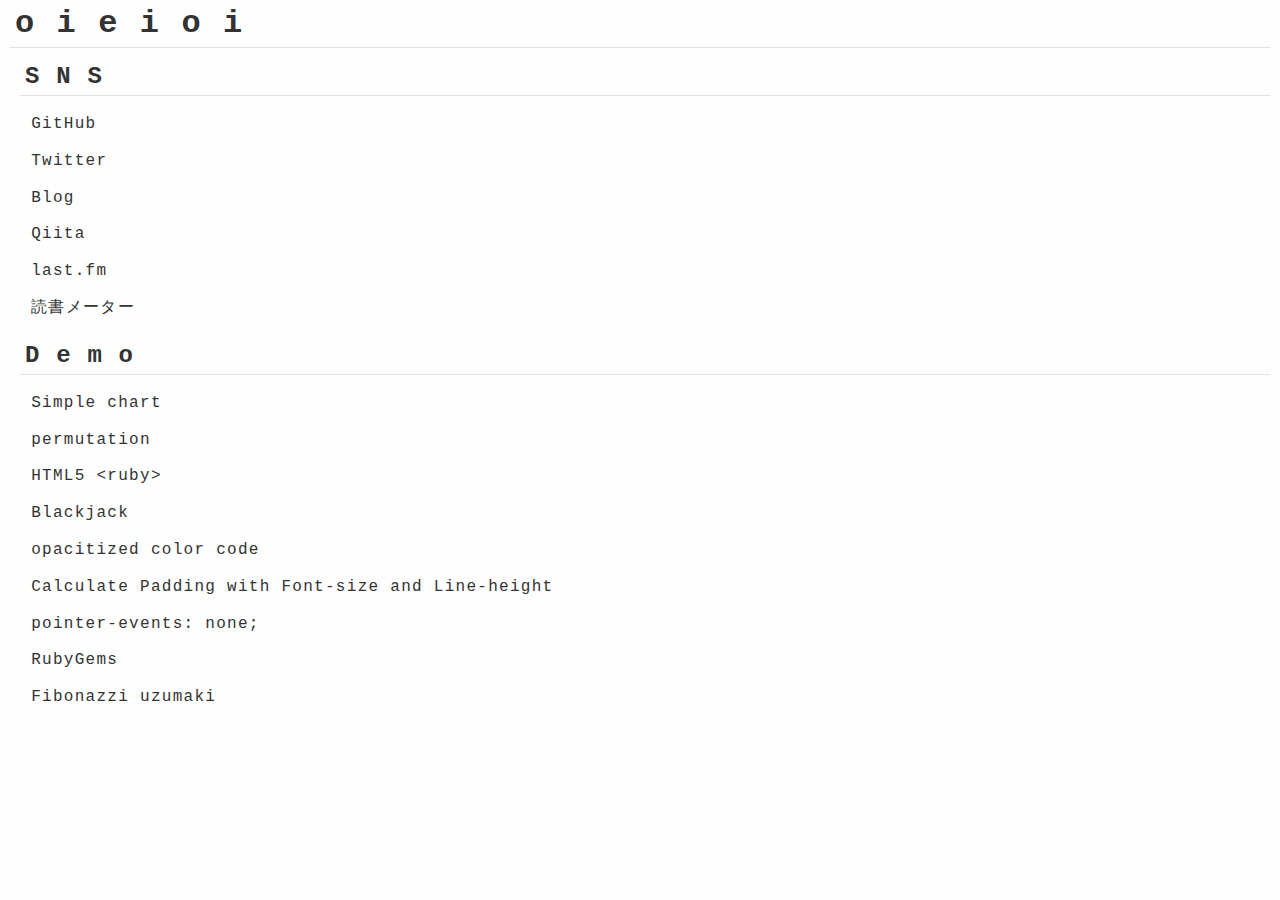
==== index.html @ 8b8fd0ca "Update style" ====
<!DOCTYPE html>
<html lang="ja">
  <head>
    <!-- Global site tag (gtag.js) - Google Analytics -->
    <script async src="https://www.googletagmanager.com/gtag/js?id=UA-78436915-3"></script>
    <script>
      window.dataLayer = window.dataLayer || [];
      function gtag(){dataLayer.push(arguments);}
      gtag('js', new Date());

      gtag('config', 'UA-78436915-3');
    </script>

    <meta charset="utf-8">
    <meta name="viewport" content="width=device-width, initial-scale=1, shrink-to-fit=no">
    <link rel="icon" href="/favicon.ico">
    <title>oieioi</title>
    <style>
      body {
        font-family: Courier, sans-serif;
        margin: 0;
        background-color: #fefefe;
        color: #333;
        letter-spacing: 0.08em;
        padding: 0 10px;
      }
      h1 {
        margin: 0;
        padding: 5px;
        color: #333;
        letter-spacing: 0.7em;
        border-bottom: 1px solid #e0e0e0;
      }
      h2 {
        background-color: #fefefe;
        margin: 10px 0 0 10px;
        padding: 5px;
        letter-spacing: 0.7em;
        border-bottom: 1px solid #e0e0e0;
      }
      h1 a {
        color: #333;
        text-decoration: none;
        display: block;
      }
      h1 a:hover {
        text-decoration: underline;
      }
      ol {
        padding: 0;
        margin: 10px 0 0 10px;
        background-color: #fefefe;
        list-style: none;
      }
      li {
      }
      li a {
        color: #333;
        display: block;
        line-height: 1.3;
        text-indent: 0.7em;
        padding: 0.5em 0;
        text-decoration: none;
      }
      li a:hover {
        color: #333;
        background-color: #fafafa;
      }
      li:nth-child(odd) {
        background-color: #fefefe;
      }
      li:nth-child(even) {
        background-color: #fefefe;
      }
    </style>
  </head>
  <body>
    <h1><a href="https://oieioi.github.io">oieioi</a></h1>
    <h2>SNS</h2>
    <ol>
      <li><a href="https://github.com/oieioi" target="_blank" rel="noopener">GitHub</a></li>
      <li><a href="https://twitter.com/oieioi" target="_blank" rel="noopener">Twitter</a></li>
      <li><a href="http://oieioi.hatenablog.com" target="_blank" rel="noopener">Blog</a></li>
      <li><a href="https://qiita.com/oieioi" target="_blank" rel="noopener">Qiita</a></li>
      <li><a href="https://www.last.fm/ja/user/ushiroichitaro" target="_blank" rel="noopener">last.fm</a></li>
      <li><a href="https://bookmeter.com/users/27559" target="_blank" rel="noopener">読書メーター</a></li>
    </ol>
    <h2>Demo</h2>
    <ol>
      <li><a href="./chart/index.html" title="2つの項目を持つCSVから簡単なチャートを作成するReact製のツール">Simple chart</a></li>
      <li><a href="./perm/index.html" title="順列組み合わせを作成するツール">permutation</a></li>
      <li><a href="./html5-ruby/index.html" title="HTMLルビのテスト">HTML5 &lt;ruby&gt;</a></li>
      <li><a href="./blackjack/index.html" title="カードゲームのブラックジャック">Blackjack</a></li>
      <li><a href="./opacitized-color-code/index.html" title="透明度を計算したRGBカラーコードを計算するツール">opacitized color code</a></li>
      <li><a href="./calc-padding/index.html" title="Photoshop などのグラフィック作成ツールで作られた要素間の距離をCSS用に計算するツール">Calculate Padding with Font-size and Line-height</a></li>
      <li><a href="./pointer-events/index.html" title="pointer-events の伝播をテストする">pointer-events: none;</a></li>
      <li><a href="https://rubygems.org/profiles/oieioi" title="RubyGemsに公開中のツール" target="_blank" rel="noopener">RubyGems</a></li>
      <li><a href="./fibuzu/fib.html" title="フィボナッチ数列で計算した渦巻きを回転させる">Fibonazzi uzumaki</a></li>
    </ol>
    <script>
      (function(){
        var colors = [
          'red', 'blue', 'yellow', 'pink', 'purple', 'white', 'black', 'darkgreen'
        ];
        colors.sample = function(){
          return this[Math.round((Math.random() * this.length))];
        };
        setInterval(function(){
          document.body.style.backgroundColor = colors.sample();
        }, 120 * 1000);
      })();
    </script>
  </body>
</html>
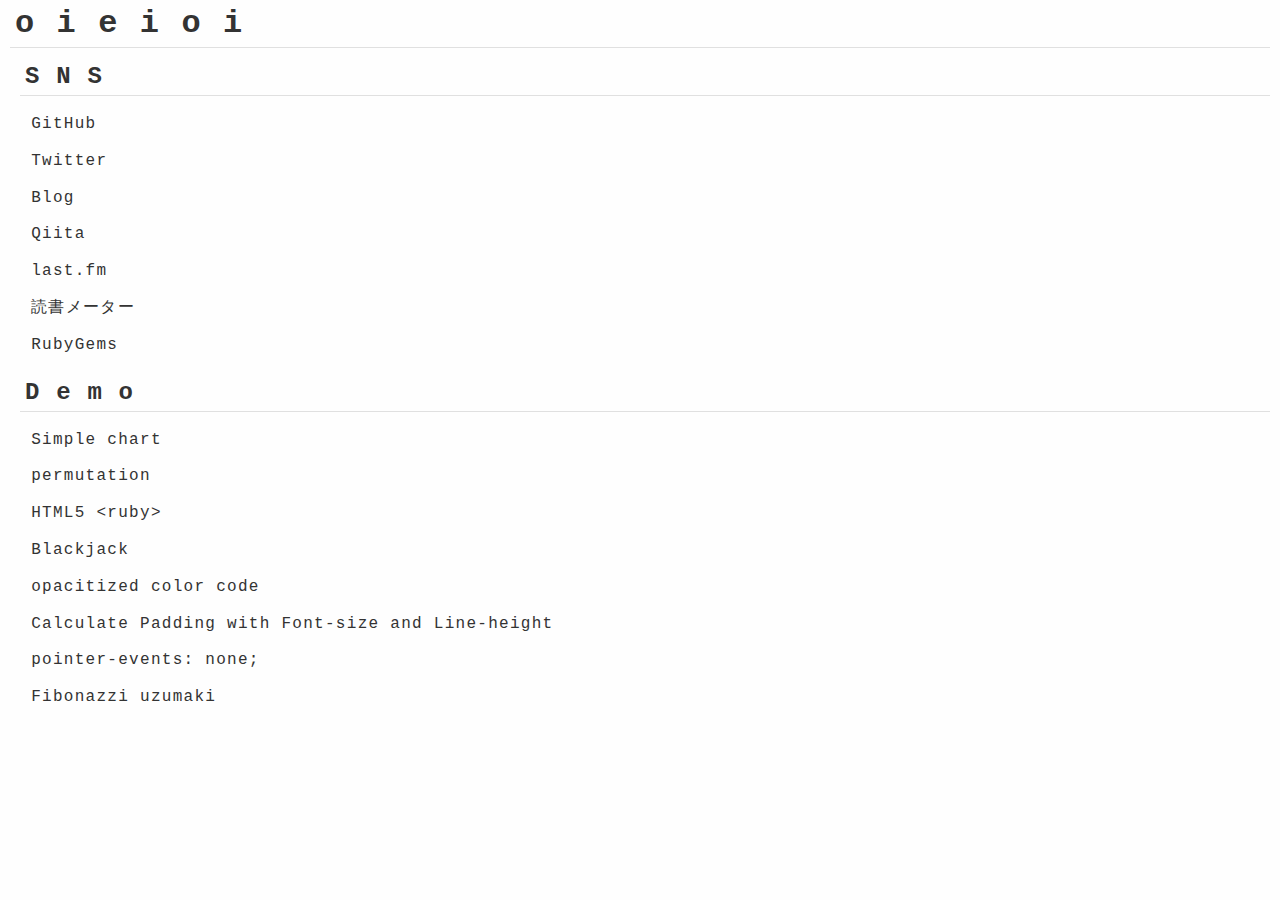
==== commit 3bbd0946: "Update" ====
--- a/index.html
+++ b/index.html
@@ -17,6 +17,7 @@
     <title>oieioi</title>
     <style>
       body {
+        transition: all 0.5s ease-out;
         font-family: Courier, sans-serif;
         margin: 0;
         background-color: #fefefe;
@@ -24,22 +25,22 @@
         letter-spacing: 0.08em;
         padding: 0 10px;
       }
+      a {
+        color: #333;
+      }
       h1 {
         margin: 0;
         padding: 5px;
-        color: #333;
         letter-spacing: 0.7em;
         border-bottom: 1px solid #e0e0e0;
       }
       h2 {
-        background-color: #fefefe;
         margin: 10px 0 0 10px;
         padding: 5px;
         letter-spacing: 0.7em;
         border-bottom: 1px solid #e0e0e0;
       }
       h1 a {
-        color: #333;
         text-decoration: none;
         display: block;
       }
@@ -49,13 +50,11 @@
       ol {
         padding: 0;
         margin: 10px 0 0 10px;
-        background-color: #fefefe;
         list-style: none;
       }
       li {
       }
       li a {
-        color: #333;
         display: block;
         line-height: 1.3;
         text-indent: 0.7em;
@@ -63,14 +62,11 @@
         text-decoration: none;
       }
       li a:hover {
-        color: #333;
-        background-color: #fafafa;
+        background-color: rgba(128, 128, 128, 0.05);
       }
       li:nth-child(odd) {
-        background-color: #fefefe;
       }
       li:nth-child(even) {
-        background-color: #fefefe;
       }
     </style>
   </head>
@@ -84,6 +80,7 @@
       <li><a href="https://qiita.com/oieioi" target="_blank" rel="noopener">Qiita</a></li>
       <li><a href="https://www.last.fm/ja/user/ushiroichitaro" target="_blank" rel="noopener">last.fm</a></li>
       <li><a href="https://bookmeter.com/users/27559" target="_blank" rel="noopener">読書メーター</a></li>
+      <li><a href="https://rubygems.org/profiles/oieioi" target="_blank" rel="noopener">RubyGems</a></li>
     </ol>
     <h2>Demo</h2>
     <ol>
@@ -94,20 +91,48 @@
       <li><a href="./opacitized-color-code/index.html" title="透明度を計算したRGBカラーコードを計算するツール">opacitized color code</a></li>
       <li><a href="./calc-padding/index.html" title="Photoshop などのグラフィック作成ツールで作られた要素間の距離をCSS用に計算するツール">Calculate Padding with Font-size and Line-height</a></li>
       <li><a href="./pointer-events/index.html" title="pointer-events の伝播をテストする">pointer-events: none;</a></li>
-      <li><a href="https://rubygems.org/profiles/oieioi" title="RubyGemsに公開中のツール" target="_blank" rel="noopener">RubyGems</a></li>
       <li><a href="./fibuzu/fib.html" title="フィボナッチ数列で計算した渦巻きを回転させる">Fibonazzi uzumaki</a></li>
     </ol>
     <script>
       (function(){
-        var colors = [
-          'red', 'blue', 'yellow', 'pink', 'purple', 'white', 'black', 'darkgreen'
+        const colors = [
+          { rate: 20, background: '#fefefe', color: '#333' },
+          { rate: 1, background: 'red', color: '#fefefe'},
+          { rate: 1, background: 'blue', color: '#fefefe'},
+          { rate: 1, background: 'yellow', color: 'purple'},
+          { rate: 1, background: 'pink', color: 'white'},
+          { rate: 1, background: 'purple', color: 'green'},
+          { rate: 1, background: 'black', color: '#fefefe'},
+          { rate: 1, background: 'darkgreen', color: '#fefefe'},
         ];
-        colors.sample = function(){
-          return this[Math.round((Math.random() * this.length))];
-        };
-        setInterval(function(){
-          document.body.style.backgroundColor = colors.sample();
-        }, 120 * 1000);
+        colors.sample = (()=> {
+          let ratedColors = [];
+          colors.forEach(color => {
+            [...Array(color.rate)].forEach(()=> ratedColors.push(color));
+          });
+
+          return ()=>{
+            return ratedColors[Math.round((Math.random() * ratedColors.length))];
+          }
+        })();
+
+        let style = document.createElement('style');
+        document.body.appendChild(style);
+
+        setInterval(() => {
+          if(Math.random() > 0.8) return;
+
+          const color = colors.sample();
+          style.textContent = `
+body {
+  background-color: ${color.background};
+  color: ${color.color};
+}
+a {
+  color: ${color.color};
+}
+          `;
+        }, 1 * 1000);
       })();
     </script>
   </body>
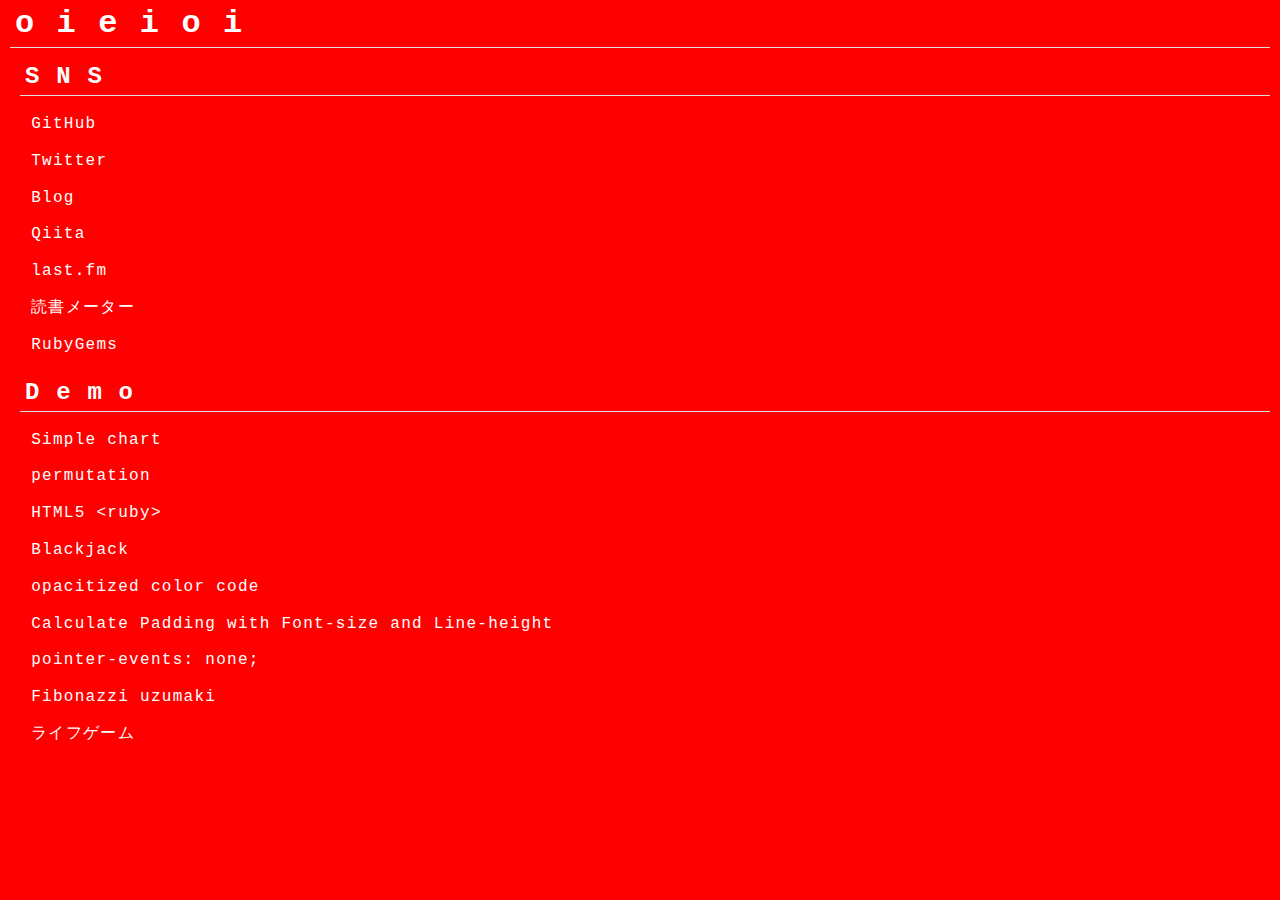
==== commit 055adef2: "Add demo" ====
--- a/index.html
+++ b/index.html
@@ -17,7 +17,7 @@
     <title>oieioi</title>
     <style>
       body {
-        transition: all 0.5s ease-out;
+        transition: all 3s ease-out;
         font-family: Courier, sans-serif;
         margin: 0;
         background-color: #fefefe;
@@ -92,11 +92,12 @@
       <li><a href="./calc-padding/index.html" title="Photoshop などのグラフィック作成ツールで作られた要素間の距離をCSS用に計算するツール">Calculate Padding with Font-size and Line-height</a></li>
       <li><a href="./pointer-events/index.html" title="pointer-events の伝播をテストする">pointer-events: none;</a></li>
       <li><a href="./fibuzu/fib.html" title="フィボナッチ数列で計算した渦巻きを回転させる">Fibonazzi uzumaki</a></li>
+      <li><a href="https://dreamy-lumiere-0f384d.netlify.com/" target="_blank" rel="noopener noreferrer" title="ライフゲーム">ライフゲーム</a></li>
     </ol>
     <script>
       (function(){
         const colors = [
-          { rate: 20, background: '#fefefe', color: '#333' },
+          { rate: 1, background: '#fefefe', color: '#333' },
           { rate: 1, background: 'red', color: '#fefefe'},
           { rate: 1, background: 'blue', color: '#fefefe'},
           { rate: 1, background: 'yellow', color: 'purple'},
@@ -119,8 +120,8 @@
         let style = document.createElement('style');
         document.body.appendChild(style);
 
-        setInterval(() => {
-          if(Math.random() > 0.8) return;
+        //setInterval(() => {
+          //if(Math.random() < 0.9) return;
 
           const color = colors.sample();
           style.textContent = `
@@ -132,7 +133,7 @@
   color: ${color.color};
 }
           `;
-        }, 1 * 1000);
+        //}, 1 * 5000);
       })();
     </script>
   </body>
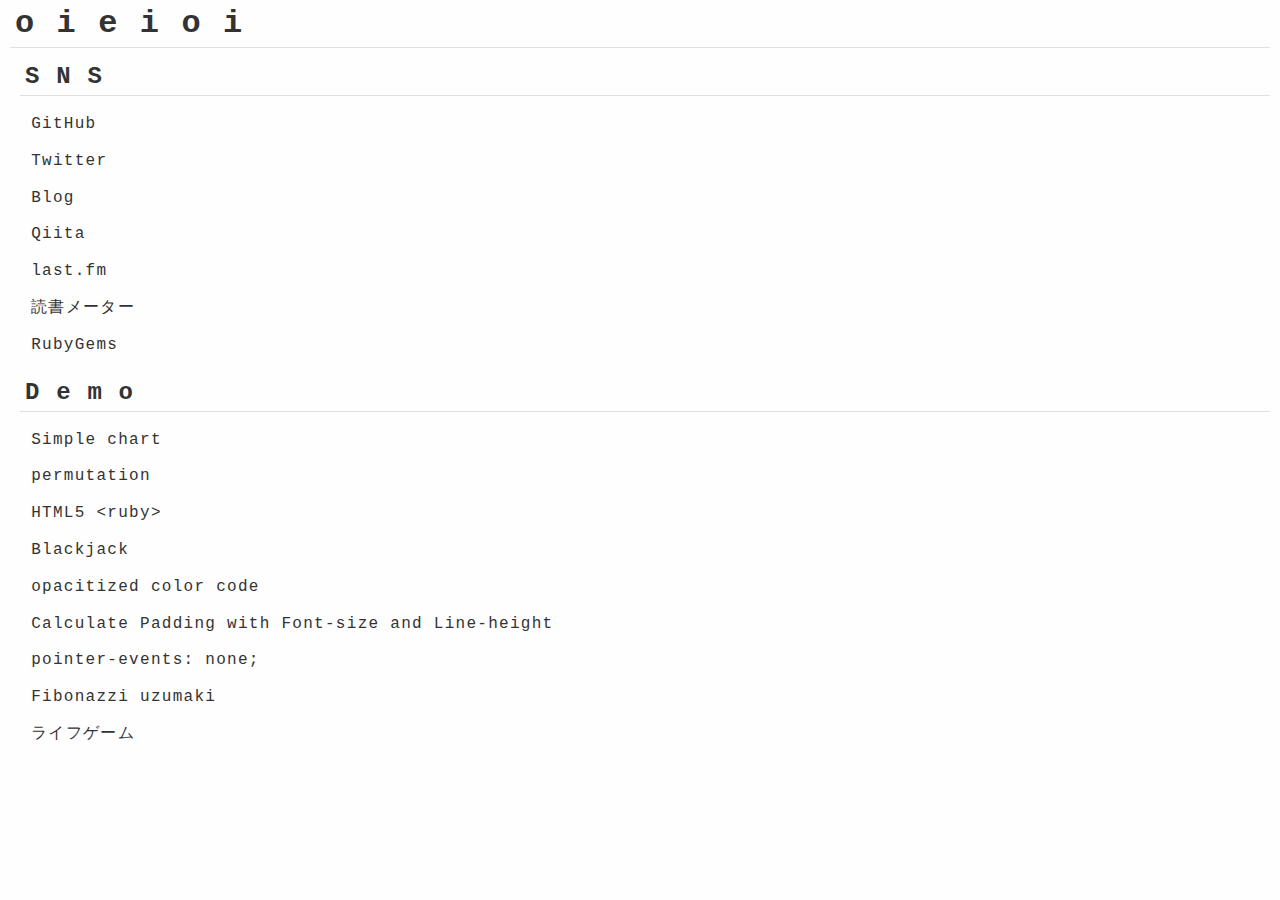
==== commit 0dad501d: "remove kidding script" ====
--- a/index.html
+++ b/index.html
@@ -94,47 +94,5 @@
       <li><a href="./fibuzu/fib.html" title="フィボナッチ数列で計算した渦巻きを回転させる">Fibonazzi uzumaki</a></li>
       <li><a href="https://dreamy-lumiere-0f384d.netlify.com/" target="_blank" rel="noopener noreferrer" title="ライフゲーム">ライフゲーム</a></li>
     </ol>
-    <script>
-      (function(){
-        const colors = [
-          { rate: 1, background: '#fefefe', color: '#333' },
-          { rate: 1, background: 'red', color: '#fefefe'},
-          { rate: 1, background: 'blue', color: '#fefefe'},
-          { rate: 1, background: 'yellow', color: 'purple'},
-          { rate: 1, background: 'pink', color: 'white'},
-          { rate: 1, background: 'purple', color: 'green'},
-          { rate: 1, background: 'black', color: '#fefefe'},
-          { rate: 1, background: 'darkgreen', color: '#fefefe'},
-        ];
-        colors.sample = (()=> {
-          let ratedColors = [];
-          colors.forEach(color => {
-            [...Array(color.rate)].forEach(()=> ratedColors.push(color));
-          });
-
-          return ()=>{
-            return ratedColors[Math.round((Math.random() * ratedColors.length))];
-          }
-        })();
-
-        let style = document.createElement('style');
-        document.body.appendChild(style);
-
-        //setInterval(() => {
-          //if(Math.random() < 0.9) return;
-
-          const color = colors.sample();
-          style.textContent = `
-body {
-  background-color: ${color.background};
-  color: ${color.color};
-}
-a {
-  color: ${color.color};
-}
-          `;
-        //}, 1 * 5000);
-      })();
-    </script>
   </body>
 </html>
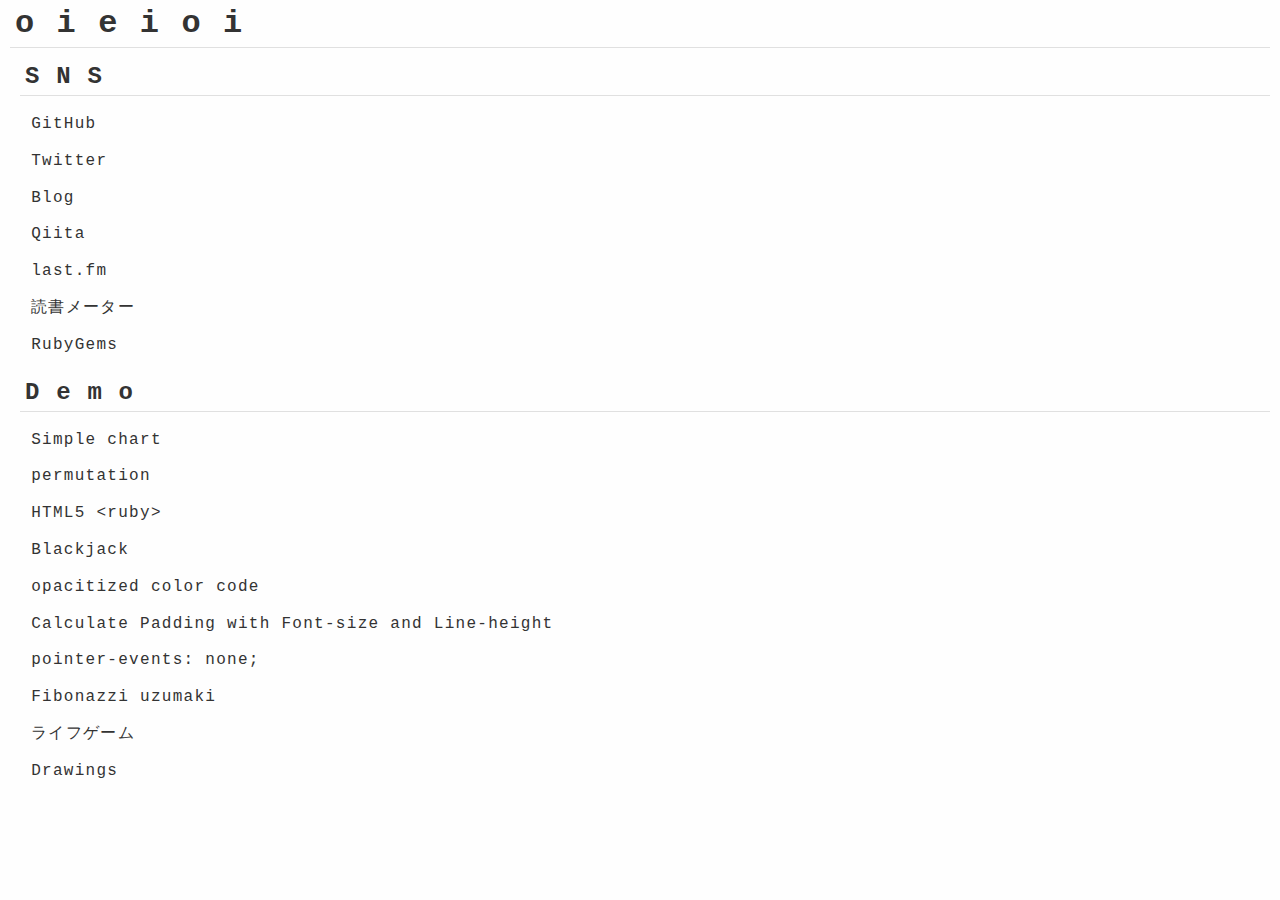
==== commit 51d3d8a9: "drawings" ====
--- a/index.html
+++ b/index.html
@@ -93,6 +93,7 @@
       <li><a href="./pointer-events/index.html" title="pointer-events の伝播をテストする">pointer-events: none;</a></li>
       <li><a href="./fibuzu/fib.html" title="フィボナッチ数列で計算した渦巻きを回転させる">Fibonazzi uzumaki</a></li>
       <li><a href="https://dreamy-lumiere-0f384d.netlify.com/" target="_blank" rel="noopener noreferrer" title="ライフゲーム">ライフゲーム</a></li>
+      <li><a href="./drawings/" title="Drawings">Drawings</a></li>
     </ol>
   </body>
 </html>
